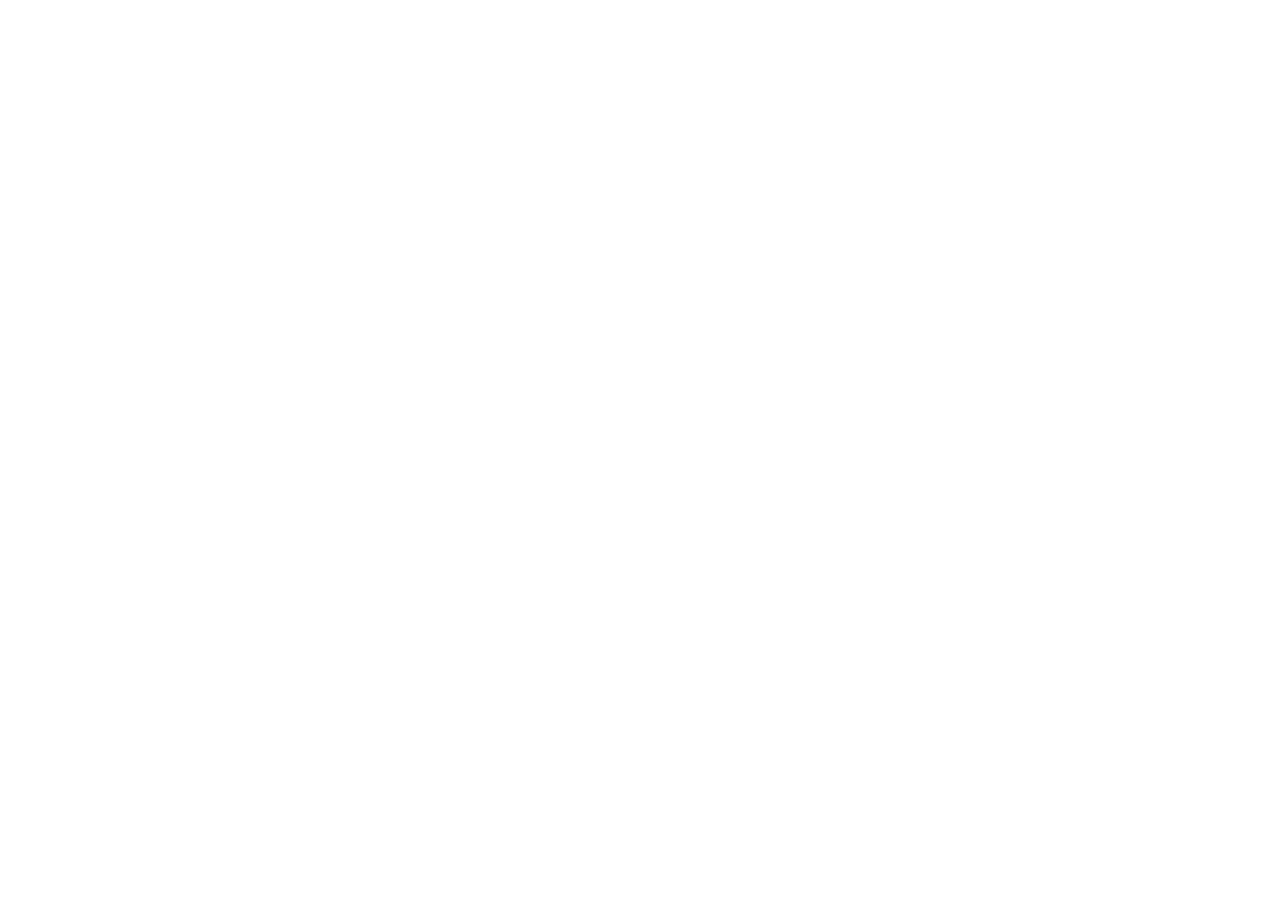
==== instrumentos.html @ 0cb4fa3b "alt 1" ====
<!DOCTYPE html>
<html lang="pt-br">
<head>
    <meta charset="UTF-8">
    <meta name="viewport" content="width=device-width, initial-scale=1.0">
    <title>Musical Mastery - Instrumentos</title>
</head>
<body>
    
</body>
</html>
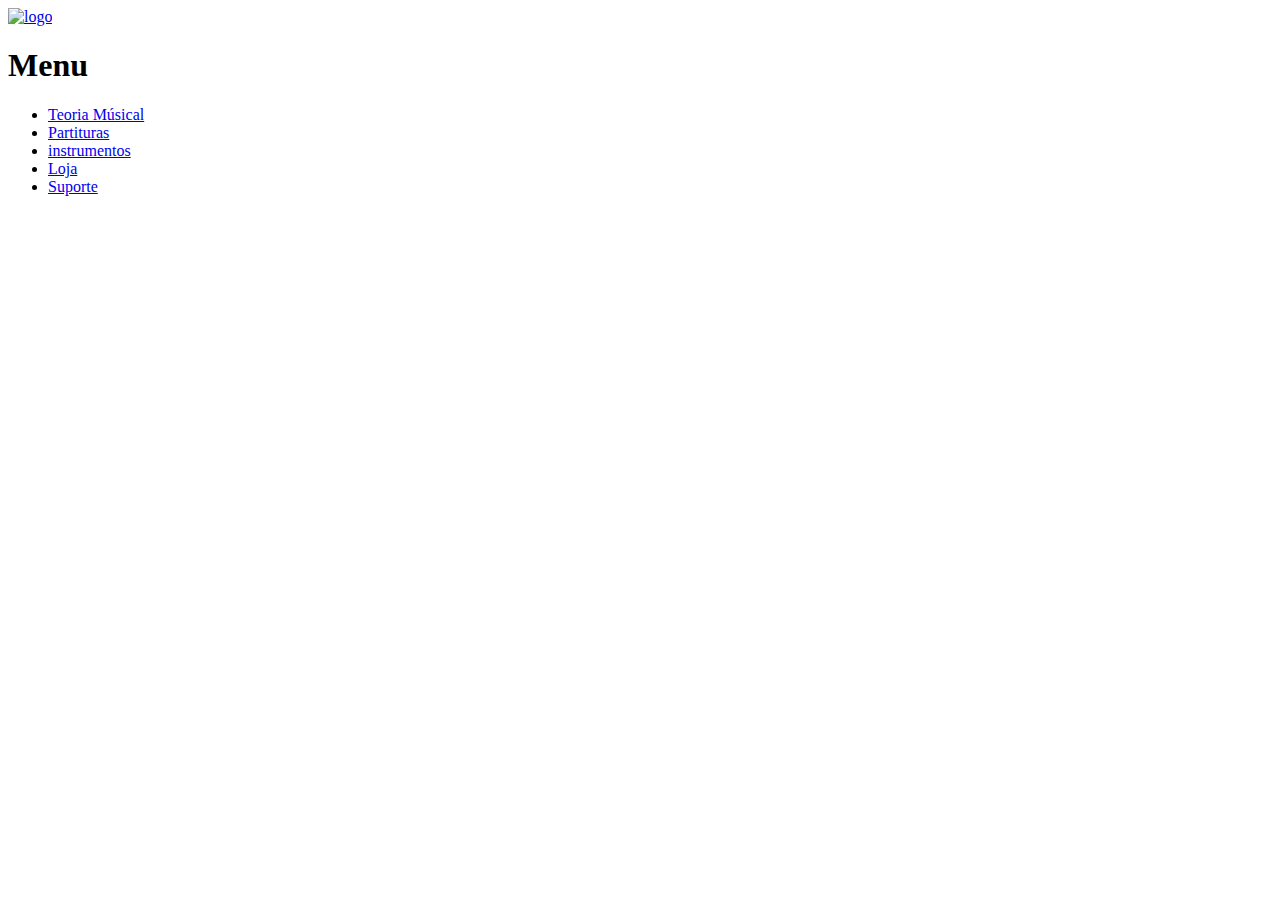
==== commit 6cf44601: "adicao videos" ====
--- a/instrumentos.html
+++ b/instrumentos.html
@@ -6,6 +6,28 @@
     <title>Musical Mastery - Instrumentos</title>
 </head>
 <body>
+    <div id="interface">
+        <header id="cabecalho">
+            <a href="index.html">
+                <img src="https://github.com/Emanuel1305/pds/blob/main/img/logomarca.png?raw=true" alt="logo">
+            </a>
+            <nav id="menu">
+                <h1>Menu</h1>
+                <ul>
+                    <li><a href="teoria.html">Teoria Músical</a></li>
+                    <li><a href="partituras.html">Partituras</a></li>
+                    <li><a href="instrumentos.html">instrumentos</a></li>
+                    <li><a href="loja.html">Loja</a></li>
+                    <li><a href="suporte.html">Suporte</a></li>
+                </ul>
+            </nav>
+        </header>
+        <main id="corpo">
+            
+        </main>
+        <footer id="rodape">
     
+        </footer>
+    </div>
 </body>
 </html>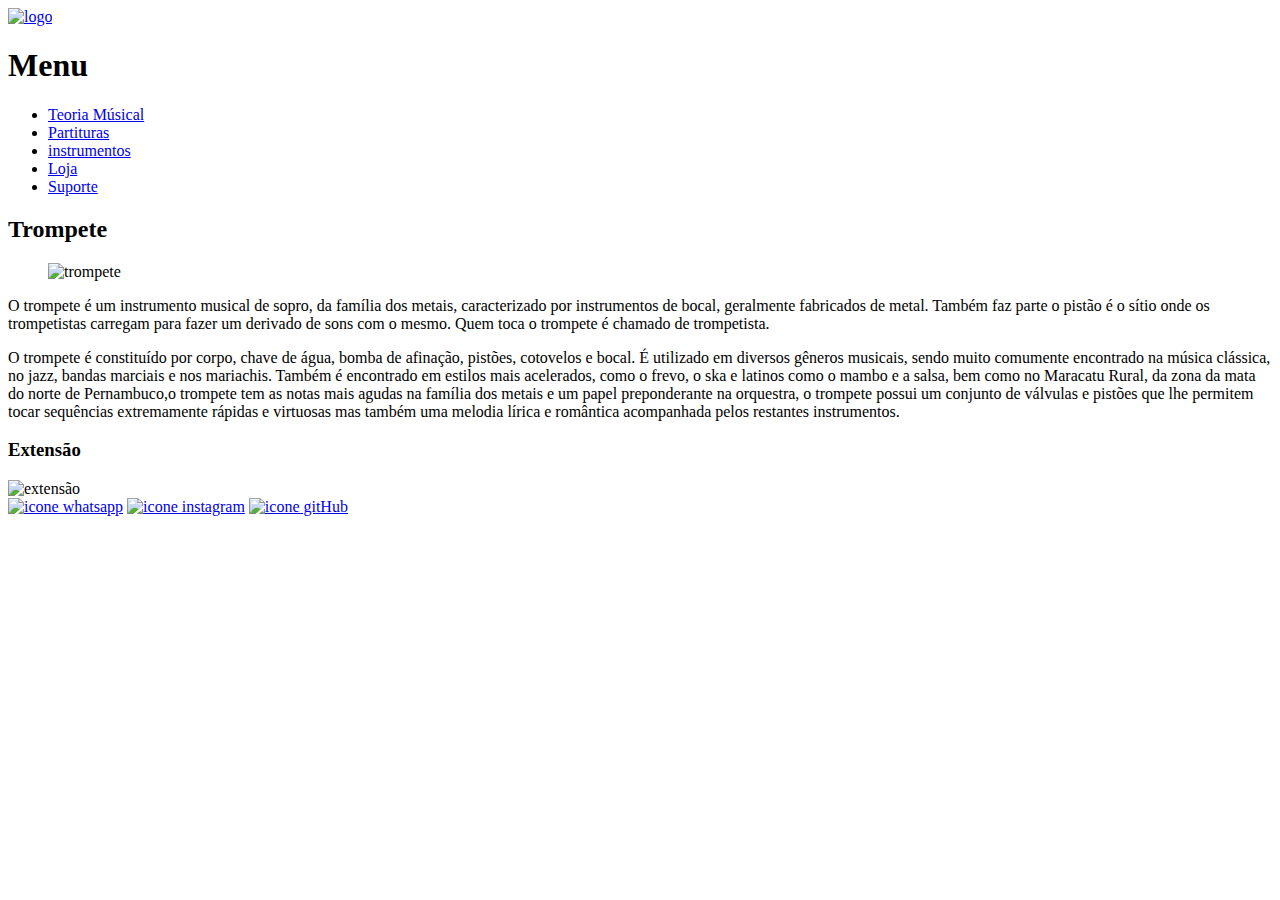
==== commit d02536bf: "rodape" ====
--- a/instrumentos.html
+++ b/instrumentos.html
@@ -23,10 +23,25 @@
             </nav>
         </header>
         <main id="corpo">
-            
+            <div>
+                <h2>Trompete</h2>
+                <figure>
+                    <img src="https://static.vecteezy.com/ti/vetor-gratis/t2/539293-ilustracao-do-da-trombeta-preto-e-branco-vetor.jpg" alt="trompete">
+                </figure>
+                <p>
+                    O trompete é um instrumento musical de sopro, da família dos metais, caracterizado por instrumentos de bocal, geralmente fabricados de metal. Também faz parte o pistão é o sítio onde os trompetistas carregam para fazer um derivado de sons com o mesmo. Quem toca o trompete é chamado de trompetista.
+                </p>
+                <p>
+                    O trompete é constituído por corpo, chave de água, bomba de afinação, pistões, cotovelos e bocal. É utilizado em diversos gêneros musicais, sendo muito comumente encontrado na música clássica, no jazz, bandas marciais e nos mariachis. Também é encontrado em estilos mais acelerados, como o frevo, o ska e latinos como o mambo e a salsa, bem como no Maracatu Rural, da zona da mata do norte de Pernambuco,o trompete tem as notas mais agudas na família dos metais e um papel preponderante na orquestra, o trompete possui um conjunto de válvulas e pistões que lhe permitem tocar sequências extremamente rápidas e virtuosas mas também uma melodia lírica e romântica acompanhada pelos restantes instrumentos.
+                </p>
+                <h3>Extensão</h3>
+                <img src="https://upload.wikimedia.org/wikipedia/commons/thumb/9/9f/Range_trumpet.svg/150px-Range_trumpet.svg.png" alt="extensão">
+            </div>
         </main>
         <footer id="rodape">
-    
+            <a href="https://wa.me/5569999228944" target="_blank"><img src="https://cdn.icon-icons.com/icons2/3854/PNG/512/whats_app_icon_237318.png" alt="icone whatsapp"></a>
+            <a href="https://instagram.com/manel.fagundes/" target="_blank"><img src="https://cdn.icon-icons.com/icons2/887/PNG/512/Instagram_New_icon-icons.com_69008.png" alt="icone instagram"></a>
+            <a href="https://github.com/Emanuel1305" target="_blank"><img src="https://cdn.icon-icons.com/icons2/2368/PNG/512/github_logo_icon_143772.png" alt="icone gitHub"></a>
         </footer>
     </div>
 </body>
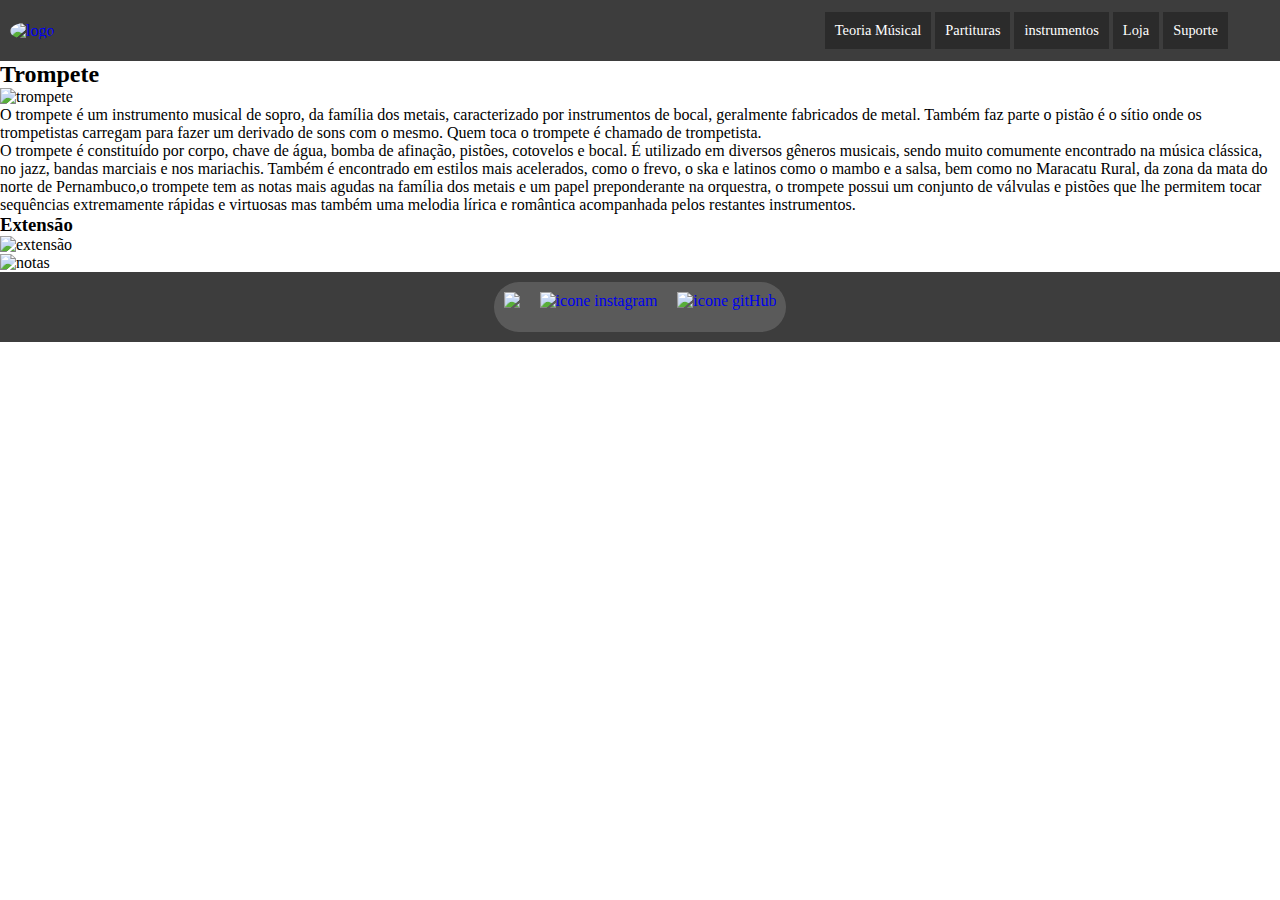
==== commit 4ba420c1: "alteracao rodape e cabecalho" ====
--- a/instrumentos.html
+++ b/instrumentos.html
@@ -4,15 +4,16 @@
     <meta charset="UTF-8">
     <meta name="viewport" content="width=device-width, initial-scale=1.0">
     <title>Musical Mastery - Instrumentos</title>
+    <link rel="stylesheet" href="css/style.css">
 </head>
 <body>
     <div id="interface">
         <header id="cabecalho">
             <a href="index.html">
-                <img src="https://github.com/Emanuel1305/pds/blob/main/img/logomarca.png?raw=true" alt="logo">
+                <img id="logo" src="https://github.com/Emanuel1305/pds/blob/main/img/logomarca.png?raw=true" alt="logo">
             </a>
             <nav id="menu">
-                <h1>Menu</h1>
+                <h2>Menu</h2>
                 <ul>
                     <li><a href="teoria.html">Teoria Músical</a></li>
                     <li><a href="partituras.html">Partituras</a></li>
@@ -23,7 +24,7 @@
             </nav>
         </header>
         <main id="corpo">
-            <div>
+            <article>
                 <h2>Trompete</h2>
                 <figure>
                     <img src="https://static.vecteezy.com/ti/vetor-gratis/t2/539293-ilustracao-do-da-trombeta-preto-e-branco-vetor.jpg" alt="trompete">
@@ -35,13 +36,20 @@
                     O trompete é constituído por corpo, chave de água, bomba de afinação, pistões, cotovelos e bocal. É utilizado em diversos gêneros musicais, sendo muito comumente encontrado na música clássica, no jazz, bandas marciais e nos mariachis. Também é encontrado em estilos mais acelerados, como o frevo, o ska e latinos como o mambo e a salsa, bem como no Maracatu Rural, da zona da mata do norte de Pernambuco,o trompete tem as notas mais agudas na família dos metais e um papel preponderante na orquestra, o trompete possui um conjunto de válvulas e pistões que lhe permitem tocar sequências extremamente rápidas e virtuosas mas também uma melodia lírica e romântica acompanhada pelos restantes instrumentos.
                 </p>
                 <h3>Extensão</h3>
-                <img src="https://upload.wikimedia.org/wikipedia/commons/thumb/9/9f/Range_trumpet.svg/150px-Range_trumpet.svg.png" alt="extensão">
-            </div>
+                <figure>
+                    <img src="https://upload.wikimedia.org/wikipedia/commons/thumb/9/9f/Range_trumpet.svg/150px-Range_trumpet.svg.png" alt="extensão"><br>
+                </figure>
+                <figure>
+                    <img src="https://imgv2-1-f.scribdassets.com/img/document/377596827/original/8ea002f6cf/1708546337?v=1" alt="notas">
+                </figure>
+            </article>
         </main>
         <footer id="rodape">
-            <a href="https://wa.me/5569999228944" target="_blank"><img src="https://cdn.icon-icons.com/icons2/3854/PNG/512/whats_app_icon_237318.png" alt="icone whatsapp"></a>
-            <a href="https://instagram.com/manel.fagundes/" target="_blank"><img src="https://cdn.icon-icons.com/icons2/887/PNG/512/Instagram_New_icon-icons.com_69008.png" alt="icone instagram"></a>
-            <a href="https://github.com/Emanuel1305" target="_blank"><img src="https://cdn.icon-icons.com/icons2/2368/PNG/512/github_logo_icon_143772.png" alt="icone gitHub"></a>
+            <div>
+                <a href="https://wa.me/5569999228944" target="_blank"><img src="https://cdn.icon-icons.com/icons2/1130/PNG/512/calltelephoneauricularincircularbutton_80086.png"></a>
+                <a href="https://instagram.com/manel.fagundes/" target="_blank"><img src="https://cdn.icon-icons.com/icons2/887/PNG/512/Instagram_New_icon-icons.com_69008.png" alt="icone instagram"></a>
+                <a href="https://github.com/Emanuel1305" target="_blank"><img src="https://cdn.icon-icons.com/icons2/2368/PNG/512/github_logo_icon_143772.png" alt="icone gitHub"></a>
+            </div>
         </footer>
     </div>
 </body>
--- a/css/style.css
+++ b/css/style.css
@@ -0,0 +1,72 @@
+* {
+    margin: 0;
+    padding: 0;
+    box-sizing: border-box;
+    text-decoration: none;
+}
+#cabecalho {
+    display: flex;
+    align-items: center;
+    justify-content: space-between;
+    padding: 10px;
+    background-color: rgb(61, 61, 61);
+}
+#logo {
+    width: 20%;
+    border-radius: 50%;
+    transition: .5s;
+}
+#logo:hover {
+    border-radius: 40%;
+}
+#menu ul{
+    display: flex;
+    flex-direction: row;
+    list-style: none;
+    align-items: center;
+    margin-right: 40px;
+}
+#menu ul li {
+    font-size: 90%;
+    padding: 10px;
+    margin: 2px; 
+    background-color: rgb(43, 43, 43);
+}
+#menu ul li:hover {
+    background-color: rgb(77, 77, 77);
+}
+#menu ul li a{
+    text-decoration: none;
+    color: white;
+}
+#menu h2 {
+    display: none;
+}
+#rodape {
+    display: flex;
+    align-items: center;
+    justify-content: center ;
+    background-color: rgb(61, 61, 61);
+    margin-bottom: 0;
+}
+#rodape div {
+    border-radius: 50px;
+    margin-top: 10px;
+    margin-bottom: 10px;
+    display: flex;
+    flex-direction: row;
+    background-color: rgba(114, 114, 114, 0.562);
+}
+#rodape div img {
+    display: block;
+    height: 30px;
+}
+#rodape div a {
+    margin: 10px;
+    height: 30px;
+    transition: .7s;
+    border-radius: 50%;
+}
+#rodape div a:hover {
+    background-color: rgb(155, 155, 155);
+}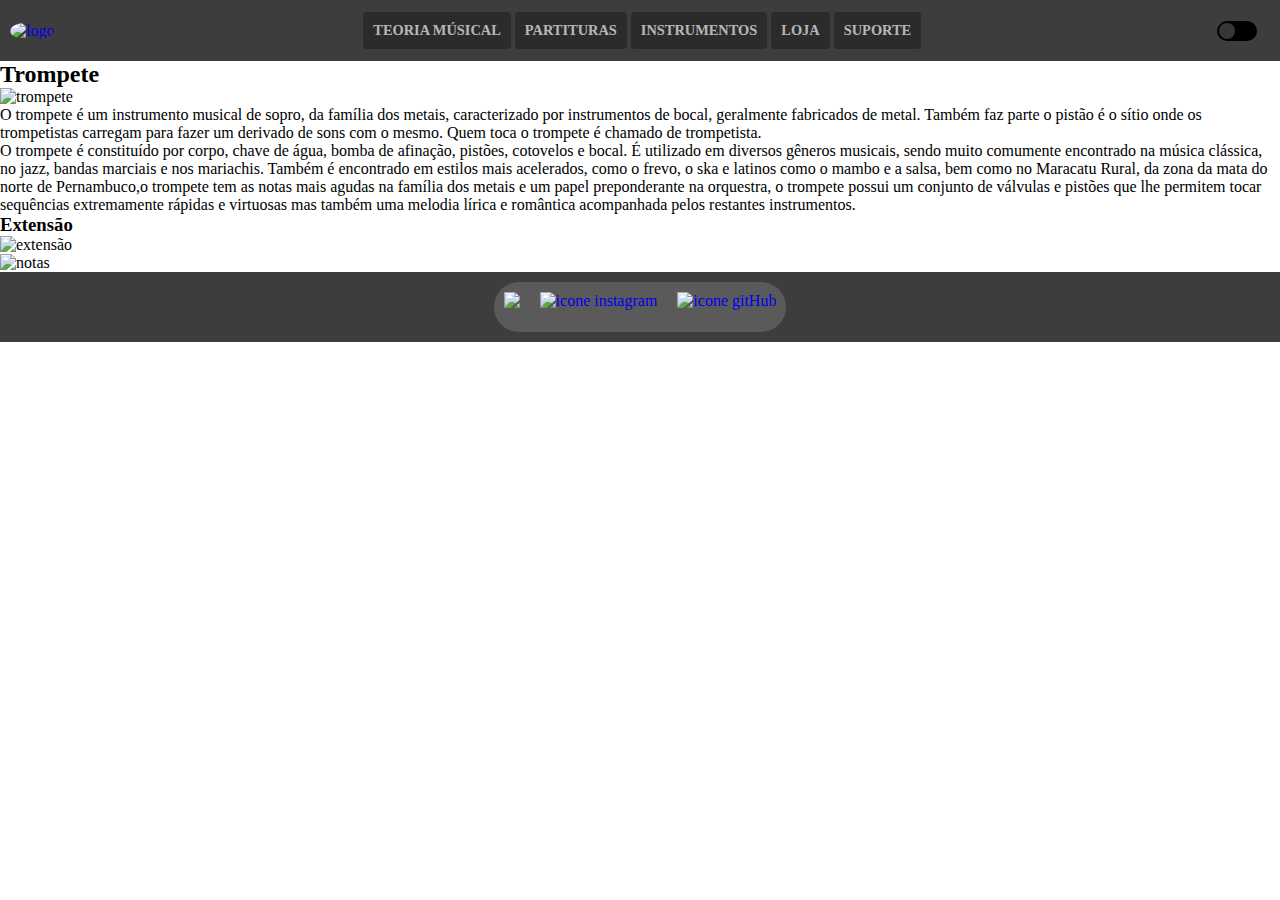
==== commit 457ab4ff: "add white theme" ====
--- a/instrumentos.html
+++ b/instrumentos.html
@@ -22,6 +22,10 @@
                     <li><a href="suporte.html">Suporte</a></li>
                 </ul>
             </nav>
+            <div class="trilho" id="trilho">
+                <div class="indicador"></div>
+            </div>
+            <script src="js/main.js"></script>
         </header>
         <main id="corpo">
             <article>
--- a/css/style.css
+++ b/css/style.css
@@ -10,6 +10,9 @@
     justify-content: space-between;
     padding: 10px;
     background-color: rgb(61, 61, 61);
+}
+body.dark #cabecalho{
+    background-color: rgb(230, 230, 230);
 }
 #logo {
     width: 20%;
@@ -24,23 +27,64 @@
     flex-direction: row;
     list-style: none;
     align-items: center;
-    margin-right: 40px;
+    text-transform: uppercase;
+    font-weight: bolder;
+}
+body.dark {
+    font-weight: normal;
 }
 #menu ul li {
     font-size: 90%;
     padding: 10px;
     margin: 2px; 
     background-color: rgb(43, 43, 43);
+    transition: 0.6s;
+    border-radius: 4px;
+}
+body.dark #menu ul li {
+    background-color: rgb(192, 192, 192);
 }
 #menu ul li:hover {
     background-color: rgb(77, 77, 77);
 }
+body.dark #menu ul li:hover {
+    background-color: rgb(214, 214, 214);
+}
 #menu ul li a{
     text-decoration: none;
-    color: white;
+    color: rgba(255, 255, 255, 0.671);
+}
+body.dark #menu ul li a{
+    color: black;
 }
 #menu h2 {
     display: none;
+}
+.trilho {
+    width: 40px;
+    height: 20px;
+    background-color: black;
+    border-radius: 150px;
+    position: relative;
+    cursor: pointer;
+    right: 1%;
+}
+.trilho .indicador{
+    width:50%;
+    height: 100%;
+    background-color: rgb(54, 54, 54);
+    border-radius: 50%;
+    transform: scale(80%);
+    position: absolute;
+    left: 0;
+    transition: .5s;
+}
+.trilho.dark {
+    background-color: rgb(184, 184, 184);
+}
+.trilho.dark .indicador {
+    left: 50%;
+    background-color: white;
 }
 #rodape {
     display: flex;
@@ -49,6 +93,9 @@
     background-color: rgb(61, 61, 61);
     margin-bottom: 0;
 }
+body.dark #rodape{
+    background-color: rgb(230, 230, 230);
+}
 #rodape div {
     border-radius: 50px;
     margin-top: 10px;
@@ -56,6 +103,9 @@
     display: flex;
     flex-direction: row;
     background-color: rgba(114, 114, 114, 0.562);
+}
+body.dark #rodape div {
+    background-color: rgba(187, 187, 187, 0.562);
 }
 #rodape div img {
     display: block;
@@ -69,4 +119,7 @@
 }
 #rodape div a:hover {
     background-color: rgb(155, 155, 155);
+}
+body.dark #rodape div a:hover {
+    background-color: rgb(255, 255, 255);
 }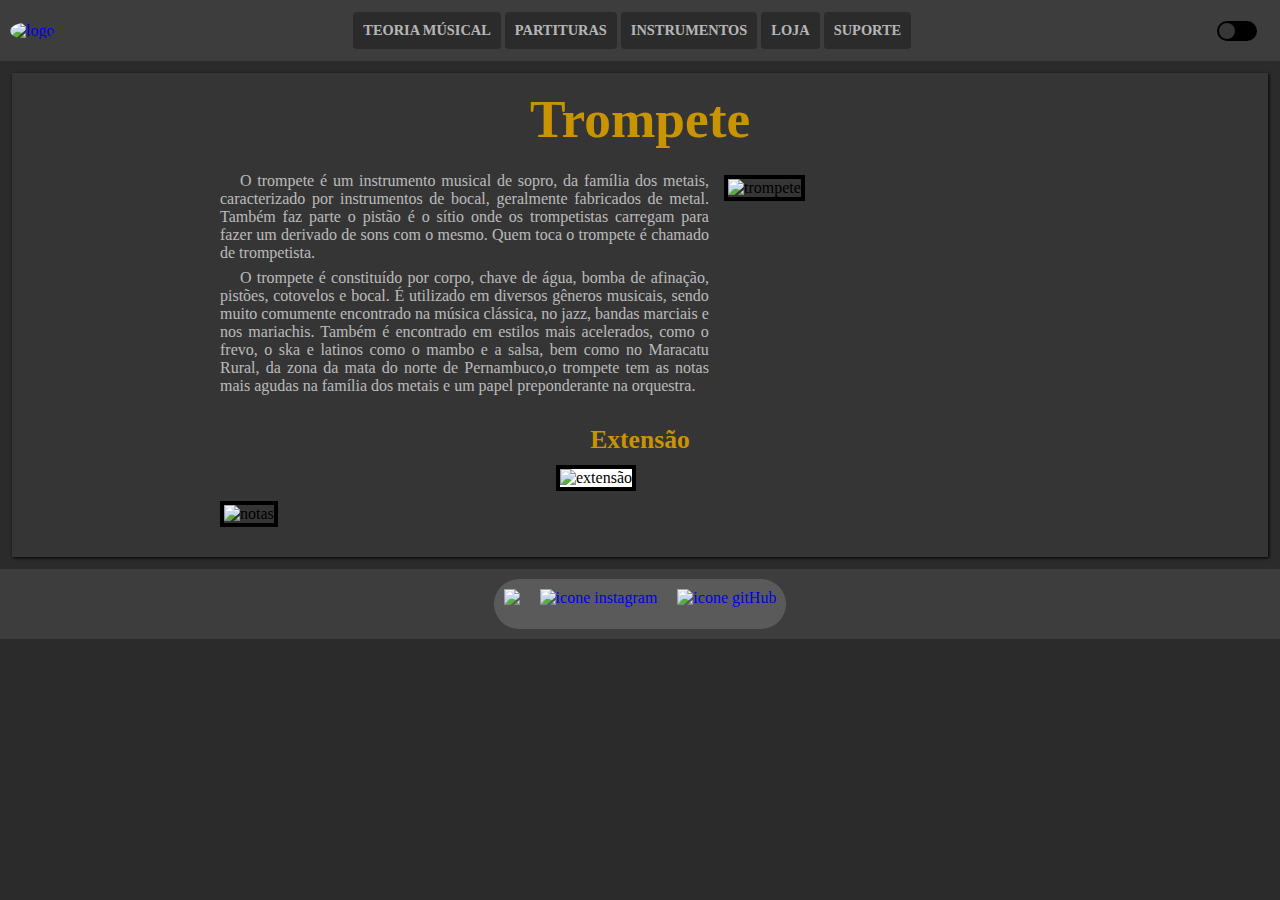
==== commit 83166100: "alteração pagina inicial" ====
--- a/instrumentos.html
+++ b/instrumentos.html
@@ -5,6 +5,7 @@
     <meta name="viewport" content="width=device-width, initial-scale=1.0">
     <title>Musical Mastery - Instrumentos</title>
     <link rel="stylesheet" href="css/style.css">
+    <link rel="stylesheet" href="css/instrumentos.css">
 </head>
 <body>
     <div id="interface">
@@ -30,22 +31,32 @@
         <main id="corpo">
             <article>
                 <h2>Trompete</h2>
-                <figure>
-                    <img src="https://static.vecteezy.com/ti/vetor-gratis/t2/539293-ilustracao-do-da-trombeta-preto-e-branco-vetor.jpg" alt="trompete">
-                </figure>
-                <p>
-                    O trompete é um instrumento musical de sopro, da família dos metais, caracterizado por instrumentos de bocal, geralmente fabricados de metal. Também faz parte o pistão é o sítio onde os trompetistas carregam para fazer um derivado de sons com o mesmo. Quem toca o trompete é chamado de trompetista.
-                </p>
-                <p>
-                    O trompete é constituído por corpo, chave de água, bomba de afinação, pistões, cotovelos e bocal. É utilizado em diversos gêneros musicais, sendo muito comumente encontrado na música clássica, no jazz, bandas marciais e nos mariachis. Também é encontrado em estilos mais acelerados, como o frevo, o ska e latinos como o mambo e a salsa, bem como no Maracatu Rural, da zona da mata do norte de Pernambuco,o trompete tem as notas mais agudas na família dos metais e um papel preponderante na orquestra, o trompete possui um conjunto de válvulas e pistões que lhe permitem tocar sequências extremamente rápidas e virtuosas mas também uma melodia lírica e romântica acompanhada pelos restantes instrumentos.
-                </p>
-                <h3>Extensão</h3>
-                <figure>
-                    <img src="https://upload.wikimedia.org/wikipedia/commons/thumb/9/9f/Range_trumpet.svg/150px-Range_trumpet.svg.png" alt="extensão"><br>
-                </figure>
-                <figure>
-                    <img src="https://imgv2-1-f.scribdassets.com/img/document/377596827/original/8ea002f6cf/1708546337?v=1" alt="notas">
-                </figure>
+                <div id="acima">
+                    <section id="texto">
+                        <div>
+                            <p>
+                                O trompete é um instrumento musical de sopro, da família dos metais, caracterizado por instrumentos de bocal, geralmente fabricados de metal. Também faz parte o pistão é o sítio onde os trompetistas carregam para fazer um derivado de sons com o mesmo. Quem toca o trompete é chamado de trompetista.
+                            </p>
+                            <p>
+                                O trompete é constituído por corpo, chave de água, bomba de afinação, pistões, cotovelos e bocal. É utilizado em diversos gêneros musicais, sendo muito comumente encontrado na música clássica, no jazz, bandas marciais e nos mariachis. Também é encontrado em estilos mais acelerados, como o frevo, o ska e latinos como o mambo e a salsa, bem como no Maracatu Rural, da zona da mata do norte de Pernambuco,o trompete tem as notas mais agudas na família dos metais e um papel preponderante na orquestra.
+                            </p>
+                        </div>
+                    </section>
+                    <aside id="lateral">
+                        <figure>
+                            <img id="instrumento" src="https://static.vecteezy.com/ti/vetor-gratis/t2/539293-ilustracao-do-da-trombeta-preto-e-branco-vetor.jpg" alt="trompete">
+                        </figure>
+                    </aside>
+                </div>
+                <section id="abaixo">
+                    <figure id="extensao">
+                        <h3>Extensão</h3>
+                        <img src="https://upload.wikimedia.org/wikipedia/commons/thumb/9/9f/Range_trumpet.svg/150px-Range_trumpet.svg.png" alt="extensão"><br>
+                    </figure>
+                    <figure id="notas">
+                        <img src="https://imgv2-1-f.scribdassets.com/img/document/377596827/original/8ea002f6cf/1708546337?v=1" alt="notas">
+                    </figure>
+                </section>
             </article>
         </main>
         <footer id="rodape">
--- a/css/style.css
+++ b/css/style.css
@@ -4,6 +4,22 @@
     box-sizing: border-box;
     text-decoration: none;
 }
+body {
+    background-color: rgb(43, 43, 43);
+    transition: .5s;
+  }
+  body.dark{
+    background-color: rgb(192, 192, 192);
+  }
+  body #corpo {
+    background-color: #353535;
+    box-shadow: 1px 1px 3px black;
+    margin: 12px;
+  }
+  body.dark #corpo{
+    background-color: white;
+    box-shadow: 1px 1px 3px black;
+  }
 #cabecalho {
     display: flex;
     align-items: center;
@@ -33,6 +49,9 @@
 body.dark {
     font-weight: normal;
 }
+#menu ul {
+    margin-right: 20px
+}
 #menu ul li {
     font-size: 90%;
     padding: 10px;
@@ -55,7 +74,7 @@
     color: rgba(255, 255, 255, 0.671);
 }
 body.dark #menu ul li a{
-    color: black;
+    color: #292929;
 }
 #menu h2 {
     display: none;
@@ -69,7 +88,7 @@
     cursor: pointer;
     right: 1%;
 }
-.trilho .indicador{
+.trilho .indicador {
     width:50%;
     height: 100%;
     background-color: rgb(54, 54, 54);
--- a/css/instrumentos.css
+++ b/css/instrumentos.css
@@ -0,0 +1,79 @@
+article {
+    max-width: 900px;
+    margin: 0 auto 0 auto;
+}
+div#acima {
+    padding: 0 30px 0 30px;
+    max-width: 900px;
+    margin: 0 auto 0 auto;
+}
+section#abaixo{
+    clear: both;
+    display: inline-block;
+    padding: 30px;
+}
+#acima p {
+    padding-top: 7px;
+    color: rgba(255, 255, 255, 0.671);
+    text-align: justify;
+    text-indent: 20px;
+}
+#corpo h2 {
+    padding-top: 15px;
+    margin-bottom: 15px;
+    color: rgb(201, 148, 2);
+    font-size: 40pt;
+    text-align: center;
+}
+#corpo figure img{
+    margin: 10px auto 0 auto;
+    border: 4px solid black;
+}
+aside#lateral {
+    display: block;
+    margin-right: auto;
+    width: 40%;
+    float: right;
+}
+img#instrumento {
+    width: 100%;
+}
+section#texto {
+    display: block;
+    max-width: 60%;
+    margin-left: auto;
+    float: left;
+    color: rgba(255, 255, 255, 0.671);
+    text-align: justify;
+    text-indent: 20px;
+}
+section#texto div {
+    width: 97%;
+}
+section#texto div p {
+    width: 100%;
+}
+section#abaixo {
+    display: block;
+    max-width: 900px;
+    margin: 0 auto 0 auto;
+}
+#extensao {
+    margin: 0 auto 0 auto;
+    width: 20%;
+}
+#extensao img {
+    width: 100%;
+    background-color: white;
+}
+#extensao h3 {
+    color: rgb(201, 148, 2);
+    font-size: 160%;
+    text-align: center;
+}
+#notas {
+    width: 100%;
+}
+#notas img {
+    width: 100%;
+}
